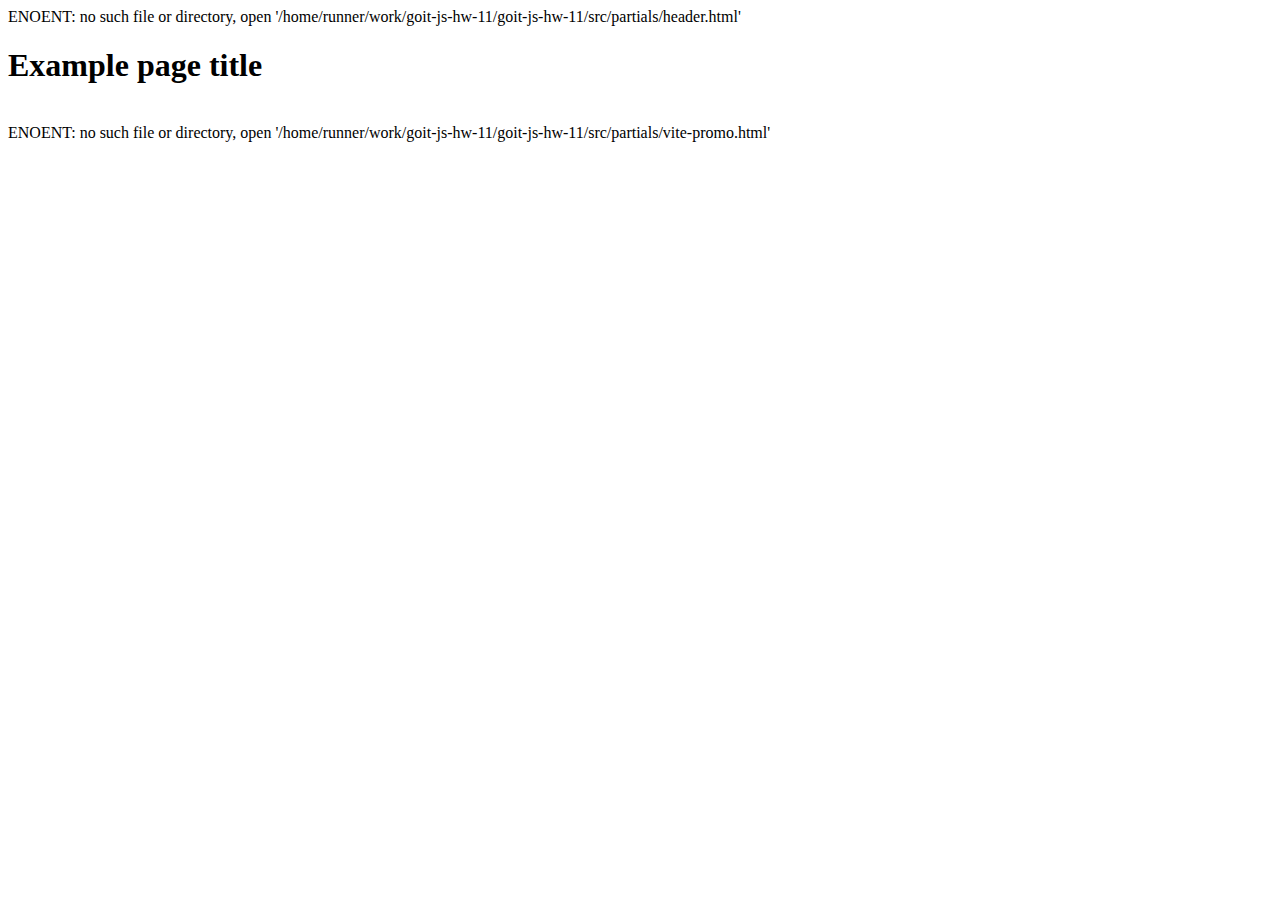
==== index.html @ 98140873 "Deploying to gh-pages from @ Cheessse/goit-js-hw-11@bfaafd53a5aabb819c79f631a89a377986b9638f 🚀" ====
<!DOCTYPE html>
<html lang="en">
  <head>
    <meta charset="UTF-8" />
    <link rel="icon" type="image/svg+xml" href="/vanilla-app-template/favicon.svg" />
    <meta name="viewport" content="width=device-width, initial-scale=1.0" />
    <title>Vanilla App Template</title>
    <link rel="stylesheet" href="./css/styles.css" />
    <script type="module" crossorigin src="/vanilla-app-template/commonHelpers.js"></script>
  </head>
  <body>
    ENOENT: no such file or directory, open '/home/runner/work/goit-js-hw-11/goit-js-hw-11/src/partials/header.html'

    <section>
      <h1>Example page title</h1>
      <!-- Path to images as from index.html file -->
      <img src="/vanilla-app-template/assets/javascript-8dac5379.svg" alt="" />
    </section>

    <!-- Loads the specified .html file -->
    ENOENT: no such file or directory, open '/home/runner/work/goit-js-hw-11/goit-js-hw-11/src/partials/vite-promo.html'

    
  </body>
</html>
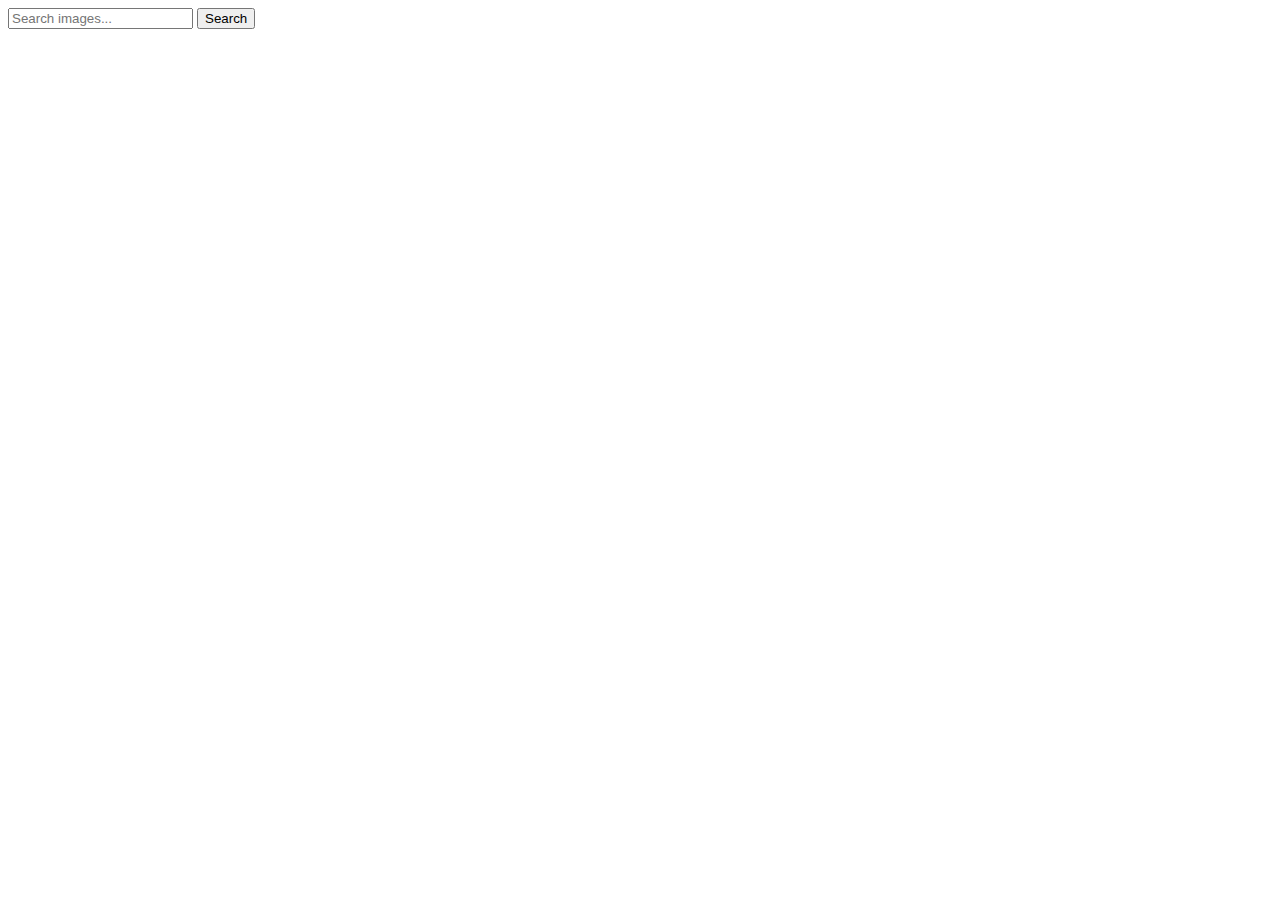
==== commit 7f42b595: "Deploying to gh-pages from @ Cheessse/goit-js-hw-11@8d64d93b8ccbd801fbd161690fcbbf20dee450ac 🚀" ====
--- a/index.html
+++ b/index.html
@@ -2,23 +2,24 @@
 <html lang="en">
   <head>
     <meta charset="UTF-8" />
-    <link rel="icon" type="image/svg+xml" href="/vanilla-app-template/favicon.svg" />
+    <link rel="icon" type="image/svg+xml" href="/goit-js-hw-11/favicon.svg" />
     <meta name="viewport" content="width=device-width, initial-scale=1.0" />
     <title>Vanilla App Template</title>
-    <link rel="stylesheet" href="./css/styles.css" />
-    <script type="module" crossorigin src="/vanilla-app-template/commonHelpers.js"></script>
+    
+    <script type="module" crossorigin src="/goit-js-hw-11/commonHelpers.js"></script>
+    <link rel="modulepreload" crossorigin href="/goit-js-hw-11/assets/vendor-ad859c2f.js">
+    <link rel="stylesheet" href="/goit-js-hw-11/assets/vendor-e5212ee8.css">
+    <link rel="stylesheet" href="/goit-js-hw-11/assets/index-46e82eab.css">
   </head>
   <body>
-    ENOENT: no such file or directory, open '/home/runner/work/goit-js-hw-11/goit-js-hw-11/src/partials/header.html'
 
-    <section>
-      <h1>Example page title</h1>
-      <!-- Path to images as from index.html file -->
-      <img src="/vanilla-app-template/assets/javascript-8dac5379.svg" alt="" />
-    </section>
-
-    <!-- Loads the specified .html file -->
-    ENOENT: no such file or directory, open '/home/runner/work/goit-js-hw-11/goit-js-hw-11/src/partials/vite-promo.html'
+        <div class="container">
+          <form action="" class="form">
+            <label class="input" for="input"><input type="text" name="input" placeholder="Search images..." /></label>
+            <button class="btn" type="submit">Search</button>
+          </form>
+          <ul class="gallery"></ul>
+        </div>
 
     
   </body>
